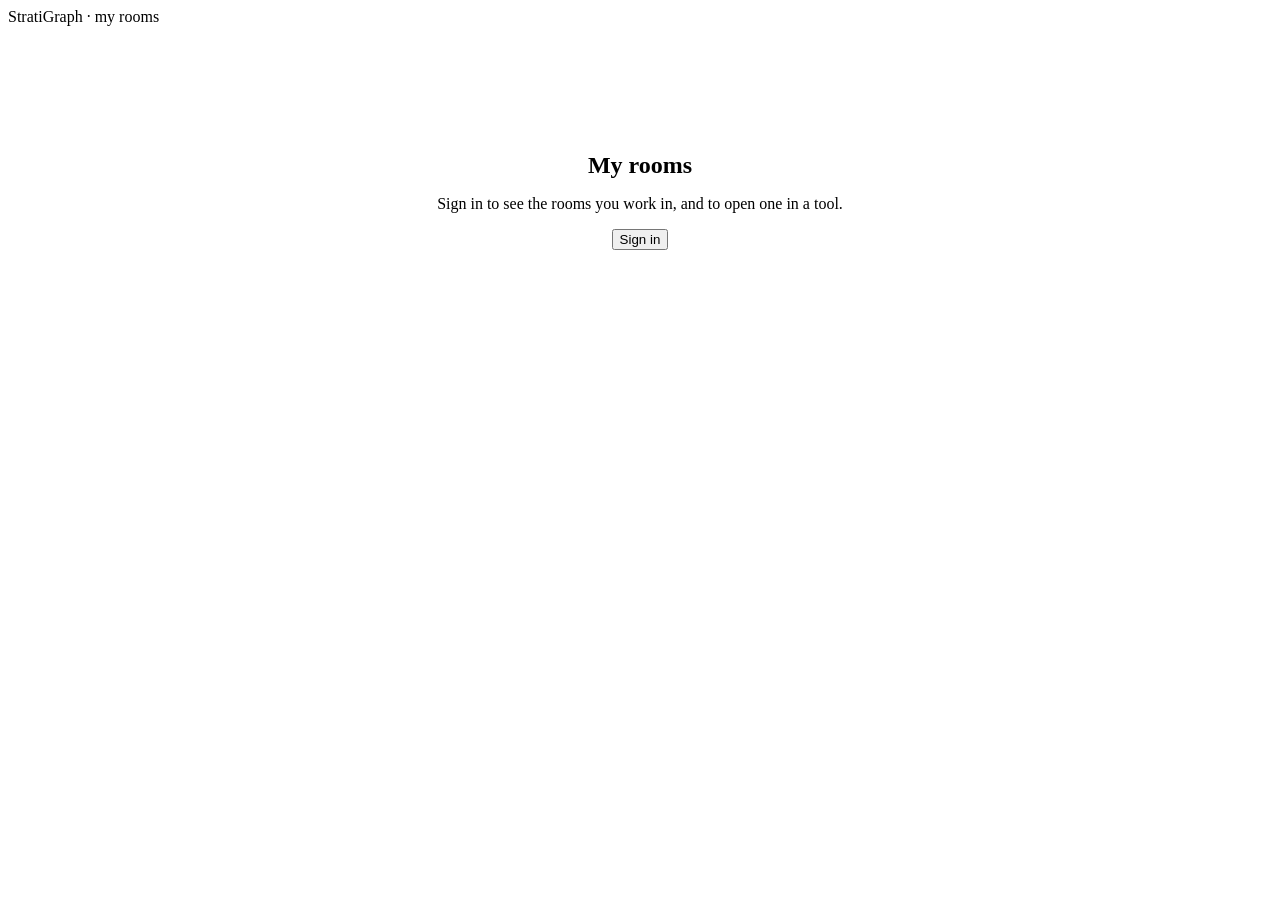
==== app/rooms_ui/index.html @ 2bc8316d "Add handoff links and room browser UI Introduce a handoff system for opening rooms in external tools" ====
<!doctype html>
<!--
  MY ROOMS — the page that kills the hand-typed Hub.

  Before this, joining a room meant putting three things into a settings panel:
  an address, a room name, and a token pasted out of a terminal. Three chances to
  get it wrong, and the third one was a secret travelling by clipboard.

  Here: sign in, see the rooms you have a grant in, make new ones, and hand one
  to a tool with a click. The link the button produces names a PLACE and never a
  permission — the tool signs in by itself. See `app/handoff.py`.

  Same shape as the node console next door, and deliberately so: no build step, no
  framework, served by the process it talks to. It even imports that console's
  sign-in module rather than copying it (`../admin/auth.js` — RELATIVE, so it
  survives the `/em` prefix a proxy adds).

  Different SCOPE though, and that is why it is a second page rather than a panel
  in the first: the console is about the NODE (every room, the storage, the
  lifecycle) and needs an operator capability. This is about YOUR rooms, and
  needs only that you are somebody.
-->
<html lang="en">
<head>
  <meta charset="utf-8">
  <meta name="viewport" content="width=device-width, initial-scale=1">
  <title>My rooms · StratiGraph</title>
  <link rel="stylesheet" href="../admin/console.css">
  <link rel="stylesheet" href="./rooms.css">
</head>
<body>
  <header class="bar">
    <span class="wordmark">StratiGraph</span>
    <span class="sep">·</span>
    <span class="where">my rooms</span>
    <span class="grow"></span>
    <span id="who" class="who"></span>
    <button id="btn-signout" class="ghost hidden">Sign out</button>
  </header>

  <main id="main">
    <section id="gate" class="gate">
      <h1>My rooms</h1>
      <p>Sign in to see the rooms you work in, and to open one in a tool.</p>
      <button id="btn-signin" class="primary">Sign in</button>
      <p id="gate-note" class="note"></p>
    </section>

    <section id="workspace" class="hidden">
      <div class="toolbar">
        <input id="new-room-title" type="text" placeholder="A new room's name…"
               autocomplete="off" maxlength="120">
        <button id="btn-create" class="primary">Create room</button>
        <span id="create-note" class="note"></span>
      </div>
      <div id="rooms"></div>
    </section>
  </main>

  <script type="module" src="./rooms.js"></script>
</body>
</html>
---- app/rooms_ui/rooms.css ----
/* Only what the console's stylesheet does not already say. Everything visual
   that both pages share is imported from `../admin/console.css`: two stylesheets
   that drift are two products. */
.gate { max-width: 32rem; margin: 14vh auto; text-align: center; }
.gate h1 { margin-bottom: .4rem; }
.toolbar { display: flex; gap: .6rem; align-items: center; flex-wrap: wrap;
           margin: 1.2rem 0 1.6rem; }
.toolbar input { flex: 1 1 16rem; padding: .5rem .7rem; font: inherit;
                 border-radius: 6px; border: 1px solid currentColor;
                 background: transparent; color: inherit; }
.room { border: 1px solid rgba(127,127,127,.35); border-radius: 8px;
        padding: .9rem 1rem; margin-bottom: .7rem; }
.room-head { display: flex; align-items: baseline; gap: .6rem; flex-wrap: wrap; }
.room-title { font-weight: 650; }
.room-id { opacity: .6; font-size: .88em; font-family: ui-monospace, monospace; }
.role { font-size: .78em; text-transform: uppercase; letter-spacing: .04em;
        border: 1px solid currentColor; border-radius: 99px; padding: .05em .5em;
        opacity: .8; }
.room-actions { display: flex; gap: .5rem; margin-top: .6rem; flex-wrap: wrap;
                align-items: center; }
.note { opacity: .72; font-size: .9em; }
.warn { color: #c0392b; }
.hidden { display: none !important; }
.grow { flex: 1; }
.link-row { margin-top: .55rem; display: flex; gap: .5rem; align-items: center; }
.link-row code { flex: 1; font-size: .8em; opacity: .75; overflow: hidden;
                 text-overflow: ellipsis; white-space: nowrap; }
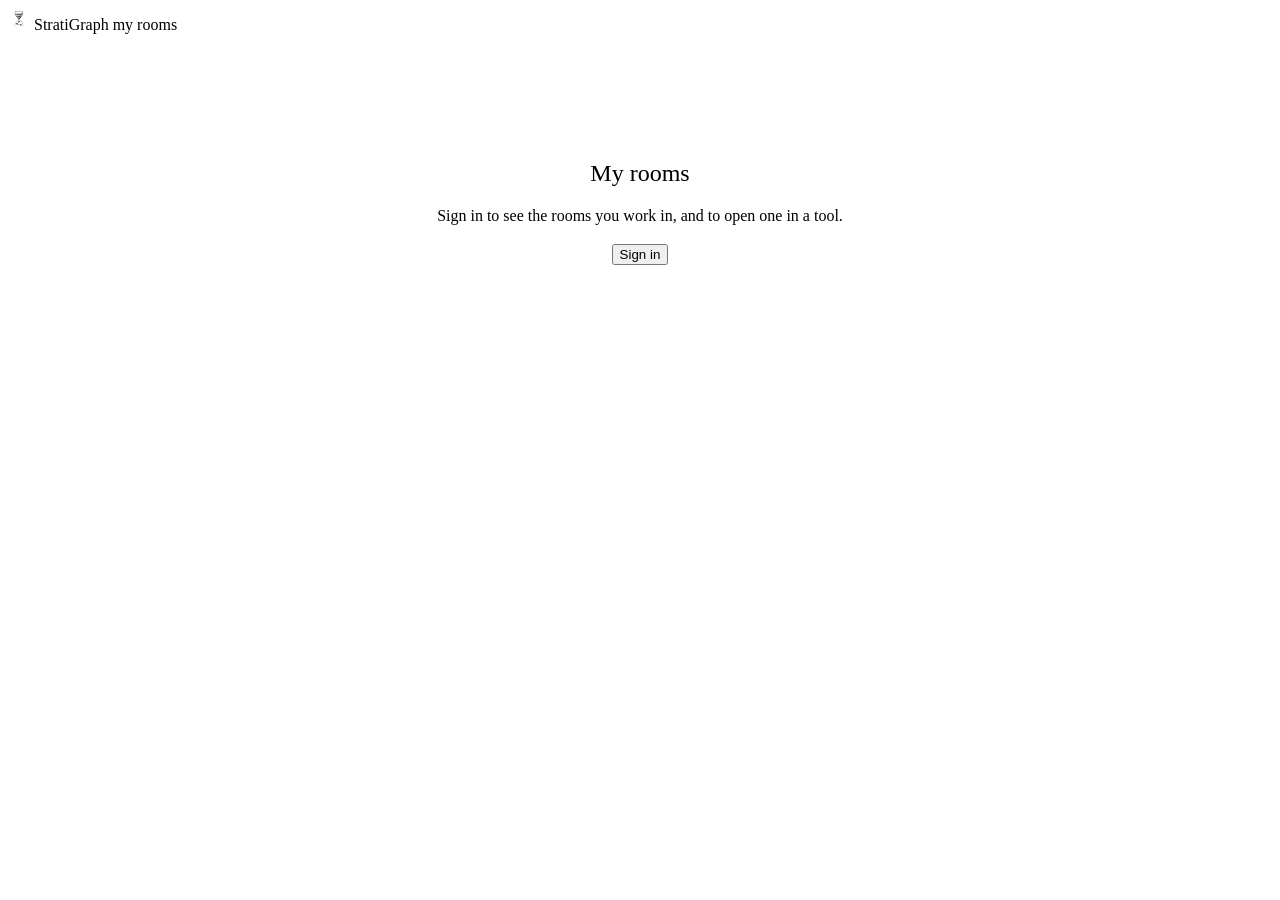
==== commit 2ce1d570: "Add vendored StratiGraph brand and static mount Vendor StratiGraph branding into app/brand and serve" ====
--- a/app/rooms_ui/index.html
+++ b/app/rooms_ui/index.html
@@ -25,14 +25,21 @@
   <meta charset="utf-8">
   <meta name="viewport" content="width=device-width, initial-scale=1">
   <title>My rooms · StratiGraph</title>
+  <link rel="icon" href="../brand/logo/favicon-deep-charcoal.svg" type="image/svg+xml">
+  <meta name="theme-color" content="#F1EBE3" media="(prefers-color-scheme: light)">
+  <meta name="theme-color" content="#2E2D2C" media="(prefers-color-scheme: dark)">
+  <!-- The console's stylesheet FIRST, because it is the one that imports the
+       StratiGraph theme (`../brand/…`, vendored and same-origin). One import
+       chain, so the two faces of this server cannot drift apart. -->
   <link rel="stylesheet" href="../admin/console.css">
   <link rel="stylesheet" href="./rooms.css">
 </head>
 <body>
   <header class="bar">
+    <img class="mark" src="../brand/logo/favicon-deep-charcoal.svg" alt=""
+         width="22" height="22">
     <span class="wordmark">StratiGraph</span>
-    <span class="sep">·</span>
-    <span class="where">my rooms</span>
+    <span class="sub">my rooms</span>
     <span class="grow"></span>
     <span id="who" class="who"></span>
     <button id="btn-signout" class="ghost hidden">Sign out</button>
--- a/app/rooms_ui/rooms.css
+++ b/app/rooms_ui/rooms.css
@@ -1,27 +1,65 @@
-/* Only what the console's stylesheet does not already say. Everything visual
-   that both pages share is imported from `../admin/console.css`: two stylesheets
-   that drift are two products. */
+/* The room browser's own layout. Everything VISUAL that this page shares with
+   the node console next door comes from `console.css`, which the page imports
+   first — and that file now imports the StratiGraph theme, so both faces wear
+   one identity and there is one place to change it.
+
+   Nothing here names a colour. The roles are the theme's
+   (`brand/stratigraph-theme.css`, vendored from `stratigraph-brand/`, which
+   reads the WP1 guidebook); this file only says where things go.
+*/
 .gate { max-width: 32rem; margin: 14vh auto; text-align: center; }
-.gate h1 { margin-bottom: .4rem; }
+.gate h1 { font-family: var(--sg-font-display);
+           font-weight: var(--sg-weight-headline); }
+.gate h1 + p { margin-bottom: 1.2rem; }
 .toolbar { display: flex; gap: .6rem; align-items: center; flex-wrap: wrap;
            margin: 1.2rem 0 1.6rem; }
 .toolbar input { flex: 1 1 16rem; padding: .5rem .7rem; font: inherit;
-                 border-radius: 6px; border: 1px solid currentColor;
-                 background: transparent; color: inherit; }
-.room { border: 1px solid rgba(127,127,127,.35); border-radius: 8px;
+                 border-radius: var(--sg-radius-sm);
+                 border: 1px solid var(--sg-line);
+                 background: var(--sg-surface); color: var(--sg-text); }
+.room { background: var(--sg-surface); border: 1px solid var(--sg-line);
+        border-radius: var(--sg-radius); box-shadow: var(--sg-shadow);
         padding: .9rem 1rem; margin-bottom: .7rem; }
 .room-head { display: flex; align-items: baseline; gap: .6rem; flex-wrap: wrap; }
-.room-title { font-weight: 650; }
-.room-id { opacity: .6; font-size: .88em; font-family: ui-monospace, monospace; }
-.role { font-size: .78em; text-transform: uppercase; letter-spacing: .04em;
-        border: 1px solid currentColor; border-radius: 99px; padding: .05em .5em;
-        opacity: .8; }
+.room-title { font-family: var(--sg-font-display);
+              font-weight: var(--sg-weight-subtitle); font-size: 1.05rem; }
+/* the id is read character by character: mono, which is the job the guidebook
+   gives mono ("coded fragments, technical modules, numeric elements") */
+.room-id { font-family: var(--sg-font-mono); font-size: .84em;
+           color: var(--sg-muted); }
+/* the role as a TAG: a wash of the info accent with its own ink, never text on
+   the pure accent (2.27 against the ground — the theme's table). Measured on the
+   real wash: 6.28. Sentence case would lose the chip's shape, so this is the one
+   place the page raises its voice, and it does it in mono at .74em. */
+.role { font-family: var(--sg-font-mono); font-size: .74em;
+        text-transform: uppercase; letter-spacing: .06em;
+        padding: .12em .6em; border-radius: var(--sg-radius-pill);
+        background: color-mix(in srgb, var(--sg-info) 16%, transparent);
+        color: var(--sg-info-ink); }
 .room-actions { display: flex; gap: .5rem; margin-top: .6rem; flex-wrap: wrap;
                 align-items: center; }
-.note { opacity: .72; font-size: .9em; }
-.warn { color: #c0392b; }
+.note { color: var(--sg-muted); font-size: .9em; }
+/* the signed-in identity is an ORCID: read digit by digit, so mono — the job
+   the guidebook gives mono, and the same treatment the room ids get. */
+.who { font-family: var(--sg-font-mono); font-size: .82em; color: var(--sg-muted); }
+.warn { color: var(--sg-warn); }
 .hidden { display: none !important; }
 .grow { flex: 1; }
 .link-row { margin-top: .55rem; display: flex; gap: .5rem; align-items: center; }
-.link-row code { flex: 1; font-size: .8em; opacity: .75; overflow: hidden;
+.link-row code { flex: 1; font-family: var(--sg-font-mono); font-size: .78em;
+                 color: var(--sg-muted); overflow: hidden;
                  text-overflow: ellipsis; white-space: nowrap; }
+
+/* A tool is a NAME with up to two doors. Grouped so the eye reads
+   "EMStudio: desktop | browser" rather than six loose buttons in a row — and so
+   a tool with only one door does not look like a tool that is missing one. */
+.tool { display: inline-flex; align-items: center; gap: 0;
+        border: 1px solid var(--sg-line); border-radius: var(--sg-radius-sm);
+        overflow: hidden; }
+.tool-name { padding: .3rem .6rem; font-size: .88em; color: var(--sg-muted);
+             border-right: 1px solid var(--sg-line); }
+.tool button { border: 0; border-radius: 0; padding: .32rem .7rem;
+               font-size: .82em; background: transparent;
+               color: var(--sg-text); cursor: pointer; }
+.tool button + button { border-left: 1px solid var(--sg-line); }
+.tool button:hover { background: color-mix(in srgb, var(--sg-quiet) 30%, transparent); }
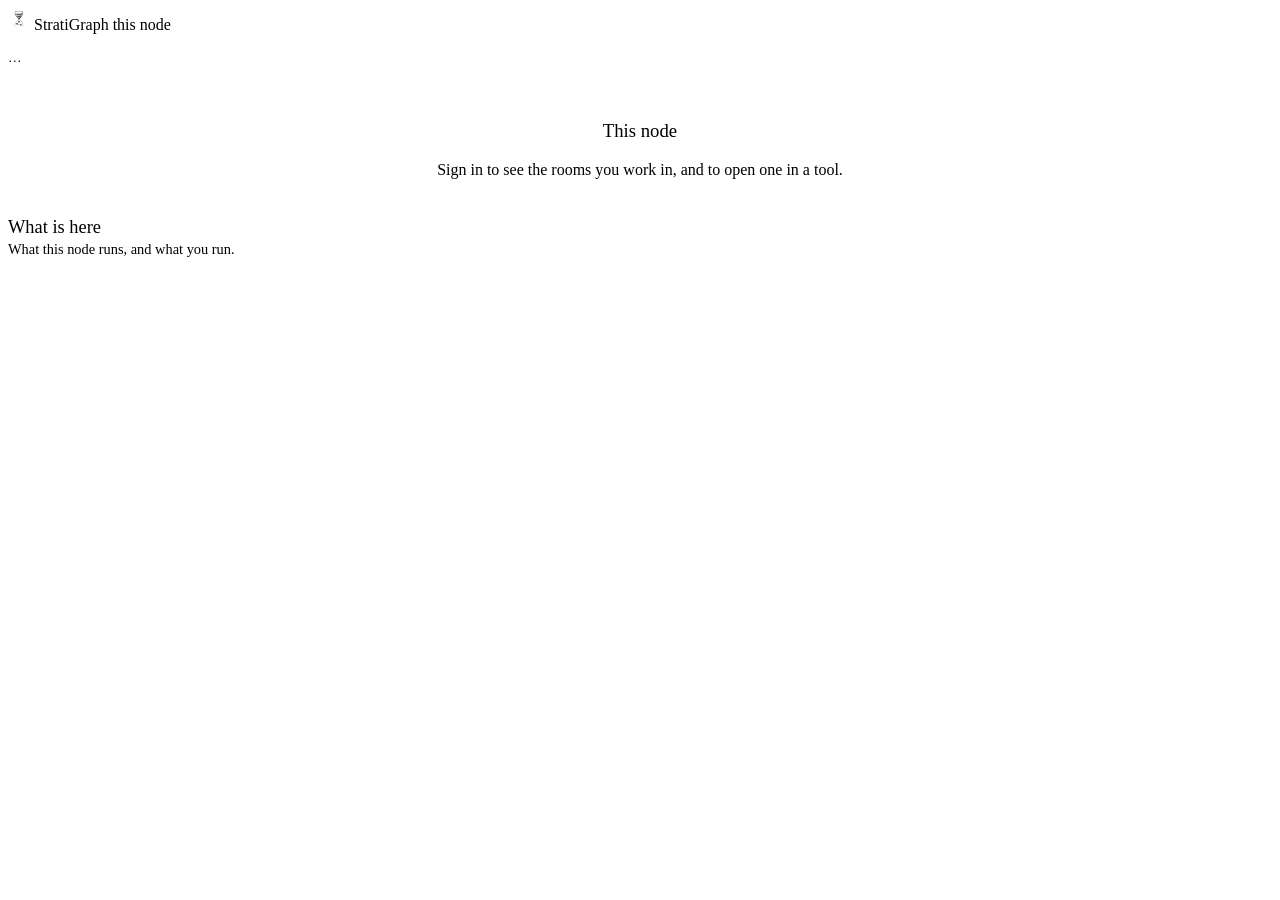
==== commit 4573df12: "Introduce node front door & UI composition Add a public /v1/node endpoint (NodeOffers/NodeOffer/Node" ====
--- a/app/rooms_ui/index.html
+++ b/app/rooms_ui/index.html
@@ -1,36 +1,45 @@
 <!doctype html>
 <!--
-  MY ROOMS — the page that kills the hand-typed Hub.
+  THE NODE'S FRONT DOOR — and deliberately not a fifth face.
 
-  Before this, joining a room meant putting three things into a settings panel:
-  an address, a room name, and a token pasted out of a terminal. Three chances to
-  get it wrong, and the third one was a secret travelling by clipboard.
+  This is the room browser (`/rooms/`) that grew a head. Before it, arriving at a
+  node meant already knowing the addresses: `/em/rooms/`, `/catalog/ui/`,
+  `/chat/`, `/em/admin/` — and knowing where EMStudio is downloaded. The root was
+  a text sign listing routes: useful to somebody debugging, mute to somebody
+  working.
 
-  Here: sign in, see the rooms you have a grant in, make new ones, and hand one
-  to a tool with a click. The link the button produces names a PLACE and never a
-  permission — the tool signs in by itself. See `app/handoff.py`.
+  IT OWNS NOTHING. Not a list, not a state, not a configuration saying where
+  things live. Every zone below is a COMPOSITION of endpoints that already
+  answer:
 
-  Same shape as the node console next door, and deliberately so: no build step, no
-  framework, served by the process it talks to. It even imports that console's
-  sign-in module rather than copying it (`../admin/auth.js` — RELATIVE, so it
-  survives the `/em` prefix a proxy adds).
+      who you are      /v1/auth-config  + the token's claims
+      this node        /v1/node         (what it offers, and where — with states)
+      the rooms        /v1/rooms        (already ACL-filtered: the gate filters,
+                                         never this page)
+      a room's doors   /v1/rooms/{id}/open
+      the studies      <catalog>/studies
+      a study's doors  <catalog>/study/{id}/open
+      the monuments    <catalog>/studies?view=hdt   (group_by_hdt, server-side)
 
-  Different SCOPE though, and that is why it is a second page rather than a panel
-  in the first: the console is about the NODE (every room, the storage, the
-  lifecycle) and needs an operator capability. This is about YOUR rooms, and
-  needs only that you are somebody.
+  The day this page knew something nobody else confirms, it would have become the
+  fifth place to keep aligned — the mistake `auth-config` and the handoff
+  grammar exist to avoid.
+
+  THREE SCOPES, ONE CARD. A monument, a study and a room are the same object at
+  three distances — what endures, what was said about it, where it is being said
+  now — so they share one component and differ by verb: esplora · leggi · entra.
 -->
 <html lang="en">
 <head>
   <meta charset="utf-8">
   <meta name="viewport" content="width=device-width, initial-scale=1">
-  <title>My rooms · StratiGraph</title>
+  <title>This node · StratiGraph</title>
   <link rel="icon" href="../brand/logo/favicon-deep-charcoal.svg" type="image/svg+xml">
   <meta name="theme-color" content="#F1EBE3" media="(prefers-color-scheme: light)">
   <meta name="theme-color" content="#2E2D2C" media="(prefers-color-scheme: dark)">
   <!-- The console's stylesheet FIRST, because it is the one that imports the
        StratiGraph theme (`../brand/…`, vendored and same-origin). One import
-       chain, so the two faces of this server cannot drift apart. -->
+       chain, so the faces of this server cannot drift apart. -->
   <link rel="stylesheet" href="../admin/console.css">
   <link rel="stylesheet" href="./rooms.css">
 </head>
@@ -39,22 +48,37 @@
     <img class="mark" src="../brand/logo/favicon-deep-charcoal.svg" alt=""
          width="22" height="22">
     <span class="wordmark">StratiGraph</span>
-    <span class="sub">my rooms</span>
+    <span class="sub">this node</span>
     <span class="grow"></span>
     <span id="who" class="who"></span>
-    <button id="btn-signout" class="ghost hidden">Sign out</button>
+    <button id="btn-signout" class="ghost" hidden>Sign out</button>
   </header>
 
   <main id="main">
-    <section id="gate" class="gate">
-      <h1>My rooms</h1>
-      <p>Sign in to see the rooms you work in, and to open one in a tool.</p>
-      <button id="btn-signin" class="primary">Sign in</button>
-      <p id="gate-note" class="note"></p>
+    <!-- ── the head: which node is this, and who am I on it ───────────────── -->
+    <section class="head">
+      <p id="node-line" class="node-line">…</p>
+      <section id="gate" class="gate">
+        <h1>This node</h1>
+        <p id="gate-why">Sign in to see the rooms you work in, and to open one in a
+          tool.</p>
+        <button id="btn-signin" class="primary" hidden>Sign in</button>
+        <p id="gate-note" class="note"></p>
+      </section>
     </section>
 
-    <section id="workspace" class="hidden">
-      <div class="toolbar">
+    <!-- ── what is here: what the node RUNS, and what you install ─────────── -->
+    <section class="zone">
+      <h2 class="zone-title">What is here</h2>
+      <p class="note">What this node runs, and what you run.</p>
+      <div id="services" class="services"></div>
+      <div id="tools-install" class="services"></div>
+    </section>
+
+    <!-- ── the three scopes, same card, three verbs ───────────────────────── -->
+    <section id="zone-rooms" class="zone" hidden>
+      <h2 class="zone-title">Rooms <span class="zone-sub">where the work is happening now</span></h2>
+      <div class="toolbar" id="create-row" hidden>
         <input id="new-room-title" type="text" placeholder="A new room's name…"
                autocomplete="off" maxlength="120">
         <button id="btn-create" class="primary">Create room</button>
@@ -62,6 +86,17 @@
       </div>
       <div id="rooms"></div>
     </section>
+
+    <section id="zone-studies" class="zone" hidden>
+      <h2 class="zone-title">Studies <span class="zone-sub">what has been published</span></h2>
+      <div id="studies"></div>
+      <p><a id="all-studies" class="more" href="#" hidden>See them all in the catalogue →</a></p>
+    </section>
+
+    <section id="zone-hdt" class="zone" hidden>
+      <h2 class="zone-title">Monuments <span class="zone-sub">the subject, which endures</span></h2>
+      <div id="hdt"></div>
+    </section>
   </main>
 
   <script type="module" src="./rooms.js"></script>
--- a/app/rooms_ui/rooms.css
+++ b/app/rooms_ui/rooms.css
@@ -38,12 +38,26 @@
         color: var(--sg-info-ink); }
 .room-actions { display: flex; gap: .5rem; margin-top: .6rem; flex-wrap: wrap;
                 align-items: center; }
-.note { color: var(--sg-muted); font-size: .9em; }
+/* The console next door styles `.note` as a CALLOUT — padding, a background and
+   a left rule — which is right there, where a note is a message. Here a note is
+   a LINE ON A CARD (authors, a licence, an embargo, what is missing), and a
+   dozen callouts stacked inside a card read as a dozen warnings. So the callout
+   is stripped and only the quiet voice is kept.
+
+   `:empty` is not a nicety: `gate-note` and `create-note` are empty most of the
+   time, and an empty callout drew a grey bar under the sign-in button that
+   looked like a broken element. Measured on screen. */
+.note { color: var(--sg-muted); font-size: .9em;
+        padding: 0; border-left: 0; background: none; margin: .15rem 0; }
+.note:empty { display: none; }
 /* the signed-in identity is an ORCID: read digit by digit, so mono — the job
    the guidebook gives mono, and the same treatment the room ids get. */
 .who { font-family: var(--sg-font-mono); font-size: .82em; color: var(--sg-muted); }
 .warn { color: var(--sg-warn); }
-.hidden { display: none !important; }
+/* `.hidden` is GONE: this page uses the `hidden` ATTRIBUTE, which the vendored
+   theme now makes win (`[hidden]` in `brand/stratigraph-theme.css`). A local
+   class doing the same job would be a second answer to one question — and it is
+   the theme's answer, because all four faces need it. */
 .grow { flex: 1; }
 .link-row { margin-top: .55rem; display: flex; gap: .5rem; align-items: center; }
 .link-row code { flex: 1; font-family: var(--sg-font-mono); font-size: .78em;
@@ -63,3 +77,58 @@
                color: var(--sg-text); cursor: pointer; }
 .tool button + button { border-left: 1px solid var(--sg-line); }
 .tool button:hover { background: color-mix(in srgb, var(--sg-quiet) 30%, transparent); }
+
+/* ── the head, and the three zones ─────────────────────────────────────────
+   Still nothing here names a colour: the roles are the theme's. What this
+   section adds is only WHERE things go, and one shape — the service tile — that
+   the zones below reuse. */
+
+/* Which node this is, said before anything else is asked of the reader. */
+.node-line { font-family: var(--sg-font-mono); font-size: .84em;
+             color: var(--sg-muted); margin: 1rem 0 0; }
+.head .gate { margin: 6vh auto 3vh; }
+
+.zone { margin: 2.4rem 0; }
+.zone-title { font-family: var(--sg-font-display);
+              font-weight: var(--sg-weight-subtitle); font-size: 1.15rem;
+              margin: 0 0 .2rem; }
+/* The scope, beside the name and quieter than it: "dove si lavora adesso" is
+   what distinguishes this list from the two below it, and it is not a heading. */
+.zone-sub { font-family: var(--sg-font-sans); font-weight: 400;
+            font-size: .8rem; color: var(--sg-muted); margin-left: .5rem; }
+
+/* THE VERB — what you do with this card, and the one thing that tells a
+   monument from a study from a room at a glance. Quiet by design: it labels the
+   card, it is not a button. */
+.verb { font-family: var(--sg-font-mono); font-size: .74em;
+        letter-spacing: .06em; color: var(--sg-accent-quiet); }
+
+/* A service tile. `state-*` carries the dot's colour and nothing else — the
+   text says the state too, because a colour alone is not a message. */
+.services { display: flex; flex-wrap: wrap; gap: .7rem; margin-top: .9rem; }
+.service { flex: 1 1 15rem; background: var(--sg-surface);
+           border: 1px solid var(--sg-line); border-radius: var(--sg-radius);
+           padding: .7rem .85rem; }
+.service-head { display: flex; align-items: center; gap: .45rem; }
+.service-name { font-weight: var(--sg-weight-subtitle); }
+.service-state { margin-left: auto; font-family: var(--sg-font-mono);
+                 font-size: .74em; color: var(--sg-muted); }
+.service .note { margin: .35rem 0 .2rem; font-size: .84em; }
+.dot { width: .55rem; height: .55rem; border-radius: 50%; flex: none;
+       background: var(--sg-muted); }
+.state-ok .dot { background: var(--sg-ok); }
+.state-degraded .dot { background: var(--sg-warn); }
+.state-unreachable .dot { background: var(--sg-warn); }
+.state-not-configured .dot { background: var(--sg-quiet); }
+/* A tool you install has NO dot: see `renderServices`. It is set apart by being
+   quieter than a service — the node is pointing, not reporting. */
+.state-install { background: none; border-style: dashed; }
+
+.more { font-family: var(--sg-font-mono); font-size: .8em;
+        color: var(--sg-info-ink); text-decoration: none; margin-right: .8rem; }
+.more:hover { text-decoration: underline; }
+
+/* The studies under a monument: the SAME card, indented, so the nesting is the
+   only thing that differs — a monument is its studies over time. */
+.sub-list { margin: .6rem 0 0 1.1rem; border-left: 2px solid var(--sg-line);
+            padding-left: .8rem; }
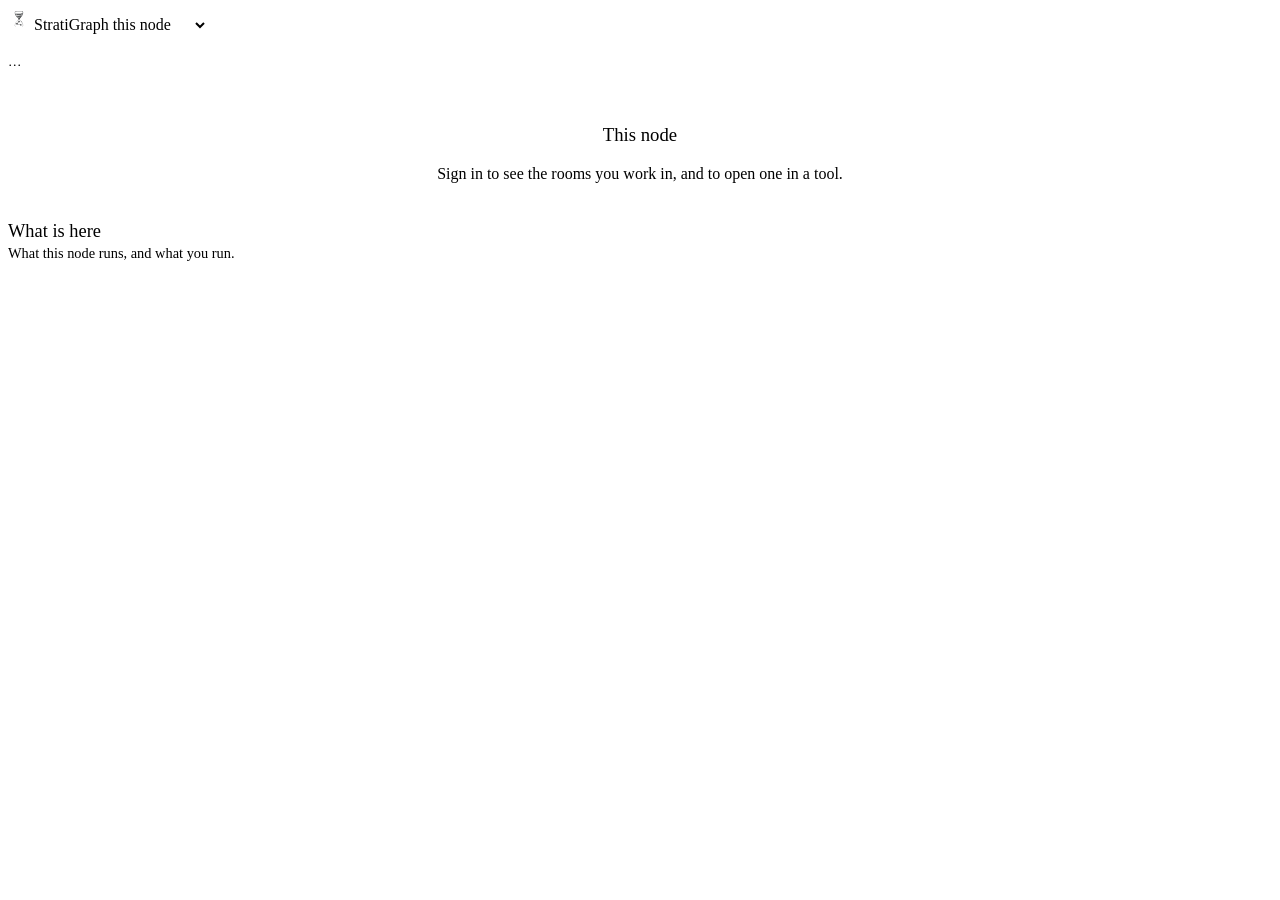
==== commit ac513cc8: "Add i18n to UIs and locale tests Introduce a shared i18n module (app/node_admin/i18n.js) with LOCALE" ====
--- a/app/rooms_ui/index.html
+++ b/app/rooms_ui/index.html
@@ -29,7 +29,7 @@
   three distances — what endures, what was said about it, where it is being said
   now — so they share one component and differ by verb: esplora · leggi · entra.
 -->
-<html lang="en">
+<html lang="en"><!-- replaced at boot by the active locale -->
 <head>
   <meta charset="utf-8">
   <meta name="viewport" content="width=device-width, initial-scale=1">
@@ -48,8 +48,12 @@
     <img class="mark" src="../brand/logo/favicon-deep-charcoal.svg" alt=""
          width="22" height="22">
     <span class="wordmark">StratiGraph</span>
-    <span class="sub">this node</span>
+    <span class="sub" id="app-sub">this node</span>
     <span class="grow"></span>
+    <!-- The language picker, in the bar and not behind a settings screen: it is
+         one touch, and each option is written IN its own language so somebody
+         who cannot read the current one still finds theirs. -->
+    <select id="lang" class="lang"></select>
     <span id="who" class="who"></span>
     <button id="btn-signout" class="ghost" hidden>Sign out</button>
   </header>
@@ -59,9 +63,8 @@
     <section class="head">
       <p id="node-line" class="node-line">…</p>
       <section id="gate" class="gate">
-        <h1>This node</h1>
-        <p id="gate-why">Sign in to see the rooms you work in, and to open one in a
-          tool.</p>
+        <h1 id="gate-title">This node</h1>
+        <p id="gate-why">Sign in to see the rooms you work in, and to open one in a tool.</p>
         <button id="btn-signin" class="primary" hidden>Sign in</button>
         <p id="gate-note" class="note"></p>
       </section>
@@ -69,15 +72,15 @@
 
     <!-- ── what is here: what the node RUNS, and what you install ─────────── -->
     <section class="zone">
-      <h2 class="zone-title">What is here</h2>
-      <p class="note">What this node runs, and what you run.</p>
+      <h2 class="zone-title" id="here-title">What is here</h2>
+      <p class="note" id="here-sub">What this node runs, and what you run.</p>
       <div id="services" class="services"></div>
       <div id="tools-install" class="services"></div>
     </section>
 
     <!-- ── the three scopes, same card, three verbs ───────────────────────── -->
     <section id="zone-rooms" class="zone" hidden>
-      <h2 class="zone-title">Rooms <span class="zone-sub">where the work is happening now</span></h2>
+      <h2 class="zone-title"><span id="rooms-title">Rooms</span> <span class="zone-sub" id="rooms-sub">where the work is happening now</span></h2>
       <div class="toolbar" id="create-row" hidden>
         <input id="new-room-title" type="text" placeholder="A new room's name…"
                autocomplete="off" maxlength="120">
@@ -88,13 +91,13 @@
     </section>
 
     <section id="zone-studies" class="zone" hidden>
-      <h2 class="zone-title">Studies <span class="zone-sub">what has been published</span></h2>
+      <h2 class="zone-title"><span id="studies-title">Studies</span> <span class="zone-sub" id="studies-sub">what has been published</span></h2>
       <div id="studies"></div>
       <p><a id="all-studies" class="more" href="#" hidden>See them all in the catalogue →</a></p>
     </section>
 
     <section id="zone-hdt" class="zone" hidden>
-      <h2 class="zone-title">Monuments <span class="zone-sub">the subject, which endures</span></h2>
+      <h2 class="zone-title"><span id="hdt-title">Monuments</span> <span class="zone-sub" id="hdt-sub">the subject, which endures</span></h2>
       <div id="hdt"></div>
     </section>
   </main>
--- a/app/rooms_ui/rooms.css
+++ b/app/rooms_ui/rooms.css
@@ -124,6 +124,13 @@
    quieter than a service — the node is pointing, not reporting. */
 .state-install { background: none; border-style: dashed; }
 
+/* The language picker: in the bar, one touch away, and quiet. A device that
+   changes hands changes language with it, and a settings screen is a place
+   nobody looks. */
+.lang { font: inherit; font-size: .82em; padding: .25rem .4rem;
+        border-radius: var(--sg-radius-sm); border: 1px solid var(--sg-line);
+        background: var(--sg-surface); color: var(--sg-text); }
+
 .more { font-family: var(--sg-font-mono); font-size: .8em;
         color: var(--sg-info-ink); text-decoration: none; margin-right: .8rem; }
 .more:hover { text-decoration: underline; }
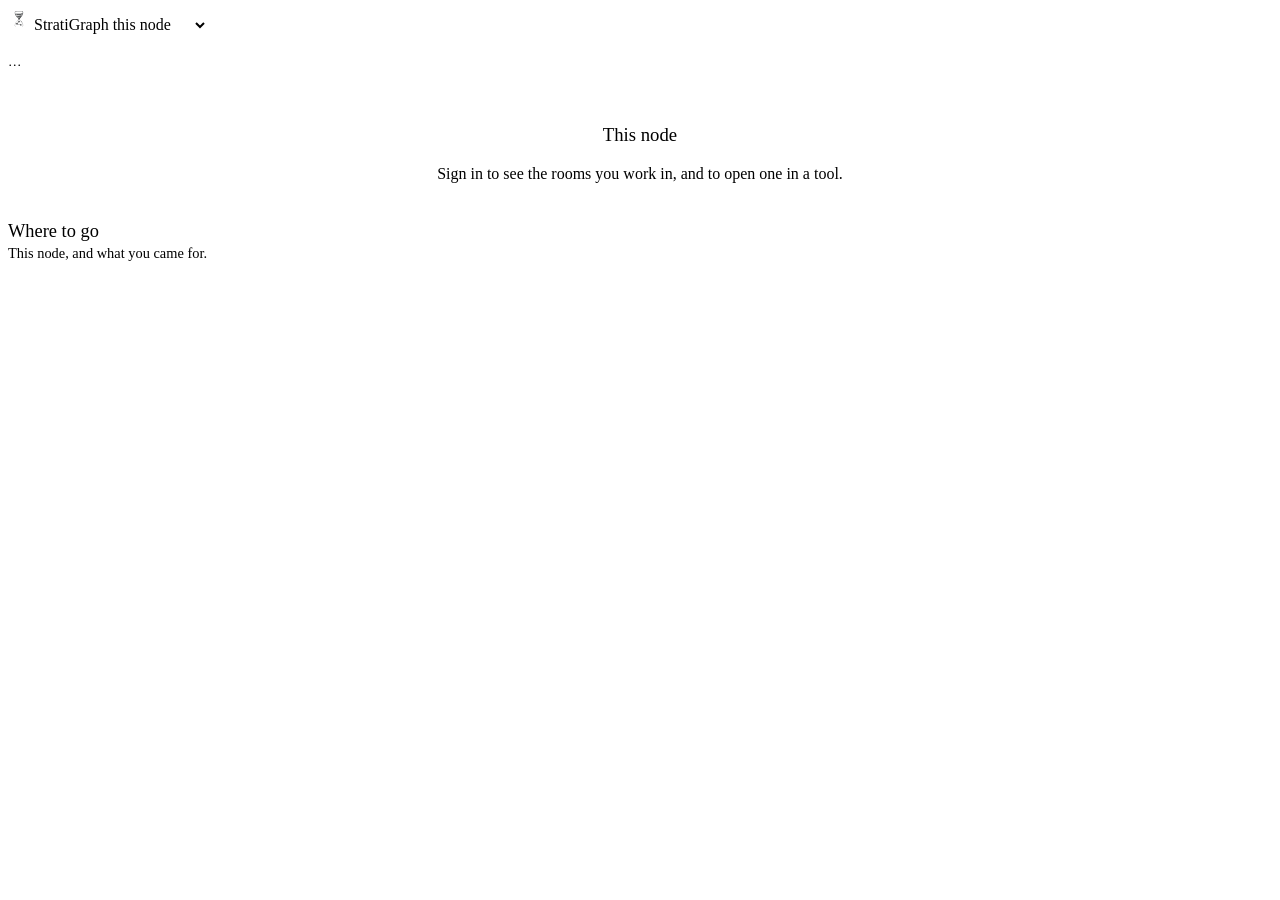
==== commit 3d30ca60: "Separate rooms UI; enforce single live-graph Split the front-door into a vestibule and separate /wor" ====
--- a/app/rooms_ui/index.html
+++ b/app/rooms_ui/index.html
@@ -1,6 +1,24 @@
 <!doctype html>
 <!--
-  THE NODE'S FRONT DOOR — and deliberately not a fifth face.
+  THE NODE'S FRONT DOOR — a VESTIBULE, since 6 September 2026.
+
+  It used to do four jobs at once: what runs on this node, the rooms, the
+  studies, the monuments. Whoever arrived for one walked through the other three.
+  The pages now separate by VERB (design note `EM_design_aprire-entrare-creare.md`):
+
+      consultare    the catalogue — `/catalog/ui/`, the published, citable
+      lavorare      `../work/`    — enter a room, create one, bring a file in
+      attrezzarsi   `../tools/`   — what runs here, and what you install
+      amministrare  `../admin/`   — the console, and the map below
+
+  …and THE DOOR STAYS ONE. Four equal pages would lose the property this page
+  had won: you arrive and you understand where everything is. So it says who you
+  are, how the node is, and where to go — and it SENDS: signed in, to the work;
+  not signed in, to the published, because that is what a visitor can have.
+
+  Measured before cutting anything: `/catalog/ui/` already lists the published
+  studies and already has the by-HDT view. «Somewhere else has it» is the
+  sentence people say about the thing that turns out to exist nowhere.
 
   This is the room browser (`/rooms/`) that grew a head. Before it, arriving at a
   node meant already knowing the addresses: `/em/rooms/`, `/catalog/ui/`,
@@ -70,35 +88,37 @@
       </section>
     </section>
 
-    <!-- ── what is here: what the node RUNS, and what you install ─────────── -->
+    <!-- ── WHERE TO GO ─────────────────────────────────────────────────────
+         Composed, not owned: the catalogue's address is the NODE's own
+         (`/v1/node`, `offers`) and is absent rather than guessed where no
+         catalogue was published; `amministrare` appears only for whoever
+         `/v1/admin/whoami` calls an operator — the same answer that gates the
+         map, so the two cannot disagree about who is one. -->
     <section class="zone">
-      <h2 class="zone-title" id="here-title">What is here</h2>
-      <p class="note" id="here-sub">What this node runs, and what you run.</p>
-      <div id="services" class="services"></div>
-      <div id="tools-install" class="services"></div>
+      <h2 class="zone-title" id="go-title">Where to go</h2>
+      <p class="note" id="go-sub">This node, and what you came for.</p>
+      <div id="destinations" class="destinations"></div>
     </section>
 
-    <!-- ── the three scopes, same card, three verbs ───────────────────────── -->
-    <section id="zone-rooms" class="zone" hidden>
-      <h2 class="zone-title"><span id="rooms-title">Rooms</span> <span class="zone-sub" id="rooms-sub">where the work is happening now</span></h2>
-      <div class="toolbar" id="create-row" hidden>
-        <input id="new-room-title" type="text" placeholder="A new room's name…"
-               autocomplete="off" maxlength="120">
-        <button id="btn-create" class="primary">Create room</button>
-        <span id="create-note" class="note"></span>
-      </div>
-      <div id="rooms"></div>
-    </section>
+    <!-- ── the NODE MAP · for whoever came to make this work, not to use it ──
+         Hidden by default and revealed only when `/v1/admin/whoami` answers
+         `operator: true`. A visitor never sees it; the person who brought the
+         stack up sees it the moment they sign in.
 
-    <section id="zone-studies" class="zone" hidden>
-      <h2 class="zone-title"><span id="studies-title">Studies</span> <span class="zone-sub" id="studies-sub">what has been published</span></h2>
-      <div id="studies"></div>
-      <p><a id="all-studies" class="more" href="#" hidden>See them all in the catalogue →</a></p>
-    </section>
+         SOLE READ. No verb here writes anything — no "re-run the probes", no
+         "seed the demo", no "reset". This zone has to be able to exist on the
+         institutional node without anybody wondering what they may press.
 
-    <section id="zone-hdt" class="zone" hidden>
-      <h2 class="zone-title"><span id="hdt-title">Monuments</span> <span class="zone-sub" id="hdt-sub">the subject, which endures</span></h2>
-      <div id="hdt"></div>
+         And it owns NO ADDRESS: every row comes from `/v1/admin/health`, which
+         is the node describing itself. Move Keycloak tomorrow and the map
+         follows without this file being touched. -->
+    <section id="zone-map" class="zone" hidden>
+      <h2 class="zone-title"><span id="map-title">Node map</span> <span class="zone-sub" id="map-sub">where every face is, and how to ask it the same question from a terminal</span></h2>
+      <p class="note" id="map-note"></p>
+      <h3 class="map-head" id="map-entrances-head">This server</h3>
+      <div id="map-entrances" class="map-rows"></div>
+      <h3 class="map-head" id="map-neighbours-head">Around it</h3>
+      <div id="map-neighbours" class="map-rows"></div>
     </section>
   </main>
 
--- a/app/rooms_ui/rooms.css
+++ b/app/rooms_ui/rooms.css
@@ -131,6 +131,18 @@
         border-radius: var(--sg-radius-sm); border: 1px solid var(--sg-line);
         background: var(--sg-surface); color: var(--sg-text); }
 
+/* A capability a face declares. Indented under its service and quieter than
+   it: the service is the thing that is up, the capability is what it can do. */
+.capability { margin: .5rem 0 0 .55rem; padding-left: .6rem;
+              border-left: 2px solid var(--sg-line); }
+.capability-head { display: flex; align-items: baseline; gap: .4rem; }
+.capability-name { font-family: var(--sg-font-mono); font-size: .84em; }
+.capability-state { font-family: var(--sg-font-mono); font-size: .74em;
+                    color: var(--sg-muted); }
+/* What it needs, in mono because it is mostly variable names — the job the
+   guidebook gives mono, "coded fragments, technical modules". */
+.needs { font-family: var(--sg-font-mono); font-size: .78em; }
+
 .more { font-family: var(--sg-font-mono); font-size: .8em;
         color: var(--sg-info-ink); text-decoration: none; margin-right: .8rem; }
 .more:hover { text-decoration: underline; }
@@ -139,3 +151,134 @@
    only thing that differs — a monument is its studies over time. */
 .sub-list { margin: .6rem 0 0 1.1rem; border-left: 2px solid var(--sg-line);
             padding-left: .8rem; }
+
+/* A LIST THAT TRUNCATES SAYS SO. Quiet, but not invisible: the point is that
+   the number is readable without looking for it, so nobody spends twenty
+   minutes hunting a study the door was simply not showing. */
+.note.truncated {
+  margin-top: 6px;
+  font-style: italic;
+  opacity: 0.85;
+}
+
+/* ── the NODE MAP · the operator's zone ──────────────────────────────────────
+   Deliberately plainer than the three card zones above it: those are a place
+   you browse, this is a place you read while something is broken. Rows, not
+   cards — the eye goes down a column of states looking for the one that is not
+   `ok`. */
+.map-head {
+  /* the brand's tokens and NOTHING else: `tests/test_brand_ui.py` forbids a
+     literal colour in either stylesheet, and it caught nine of mine on the
+     first run. A hex here is a colour that stops following the brand the day
+     the brand changes. */
+  margin: 14px 0 6px;
+  font-size: 11px;
+  text-transform: uppercase;
+  letter-spacing: .06em;
+  color: var(--sg-muted);
+}
+.map-rows { display: flex; flex-direction: column; gap: 6px; }
+.map-row {
+  border: 1px solid var(--sg-line);
+  border-radius: 6px;
+  padding: 7px 10px;
+}
+.map-row-head { display: flex; align-items: baseline; gap: 8px; }
+.map-label { font-weight: 600; }
+/* THE NODE'S OWN WORDS, and four of them — a service nobody asked for is not a
+   failure, and painting it red teaches an operator to ignore red. */
+.map-state {
+  font-size: 10.5px;
+  padding: 1px 7px;
+  border-radius: 999px;
+  border: 1px solid var(--sg-line);
+}
+/* the BORDER carries the colour, the TEXT stays readable — `--sg-ok` is a pure
+   accent and `tests/test_brand_ui.py` forbids text on one (it caught this too).
+   `--sg-ok-ink` is the brand's answer for exactly this pairing; `warn` has no
+   ink of its own, and the page already uses it as a text colour above (`.warn`),
+   so that one is fine as it stands. */
+.st-ok { border-color: var(--sg-ok); color: var(--sg-ok-ink); }
+.st-degraded { border-color: var(--sg-warn); color: var(--sg-warn); }
+.st-unreachable { border-color: var(--sg-warn); color: var(--sg-warn); }
+.st-not-configured { opacity: .6; }
+/* OFF BY CHOICE — quiet, like `not configured`, and for the same reason: it is
+   not a fault. What sets it apart is that the row carries a sentence saying how
+   to switch it on, so the state is a decision on display rather than a gap. */
+.st-off-by-choice { opacity: .75; border-style: dashed; }
+.map-links {
+  display: flex; align-items: center; gap: 8px;
+  flex-wrap: wrap; margin-top: 5px;
+}
+.map-internal {
+  /* the brand's mono, not a hand-written stack: the page already names one and a
+     second list is a second thing to keep in step */
+  font-family: var(--sg-font-mono);
+  font-size: 11px;
+  color: var(--sg-muted);
+  word-break: break-all;
+}
+/* a face with no configured address says so, quietly. It is rule 2 made
+   visible: better an honest gap than a link that works on one laptop. */
+.map-nolink { font-style: italic; color: var(--sg-muted); }
+
+/* THE LINKS AND THE BUTTON TAKE THEIR COLOUR FROM THE THEME.
+   Measured in Chrome, from an operator's session: «open →» came out
+   `rgb(0, 0, 238)` — the browser's DEFAULT blue for an unstyled `<a>` — on a
+   dark ground, about 1.6:1. Unreadable.
+
+   How it happened is worth writing down, because it points at the real repair:
+   `test_brand_ui` rightly refused the literal colours I had written, they went,
+   and these anchors were never given the theme's token in exchange. Forbidding
+   an invented colour is only half a rule; the other half is noticing an element
+   that has NONE, which is the quietest way to get this wrong — and that half is
+   now `test_no_interactive_element_inherits_the_user_agent_s_colour`.
+
+   Same shape as the page's own `.more` links, so the map does not invent a
+   second idea of what a link looks like. */
+.map-open {
+  color: var(--sg-info-ink);
+  text-decoration: none;
+  font-size: 11px;
+}
+.map-open:hover { text-decoration: underline; }
+.map-curl {
+  color: var(--sg-text);
+  background: transparent;
+  border: 1px solid var(--sg-line);
+  border-radius: var(--sg-radius-sm);
+  padding: 1px 7px;
+  font-size: 11px;
+  cursor: pointer;
+}
+.map-curl:hover { border-color: var(--sg-info); }
+.map-facts { margin-top: 4px; font-size: 11px; color: var(--sg-muted); }
+
+/* ── THE VESTIBULE'S DESTINATIONS ─────────────────────────────────────────────
+   Same shape as a service card, because it is the same kind of object — a thing
+   this node offers — and inventing a second card would make the page look like
+   two pages.
+
+   EVERY ONE IS AN ANCHOR, so every one needs a colour from the THEME: `a[href]`
+   carries `-webkit-link` from the user agent, a UA declaration beats
+   inheritance, and a link inside a coloured box therefore comes out the
+   browser's blue on a dark ground. That is not a hypothetical — it is what the
+   node map did on 5 September, measured at 1.46:1, and
+   `test_no_interactive_element_inherits_the_user_agent_s_colour` is what makes
+   this rule non-optional rather than remembered. */
+.destinations { display: flex; flex-wrap: wrap; gap: .6rem; }
+.dest { flex: 1 1 15rem; display: block; text-decoration: none;
+        color: var(--sg-text);
+        background: var(--sg-surface);
+        border: 1px solid var(--sg-line); border-radius: var(--sg-radius);
+        padding: .7rem .85rem; }
+.dest:hover { border-color: var(--sg-muted); }
+/* THE EMPHASIS IS A BORDER, not a fill: the guidebook's action colour measures
+   3.53 against white and this card carries a sentence at 14px, so it is a frame
+   here and a fill only where 3:1 applies. Same decision as the filled button. */
+.dest-primary { border-color: var(--sg-accent); border-width: 2px;
+                padding: calc(.7rem - 1px) calc(.85rem - 1px); }
+.dest-label { display: block; font-weight: var(--sg-weight-subtitle);
+              color: var(--sg-text); }
+.dest-sub { display: block; margin-top: .2rem; font-size: .84em;
+            color: var(--sg-muted); }
